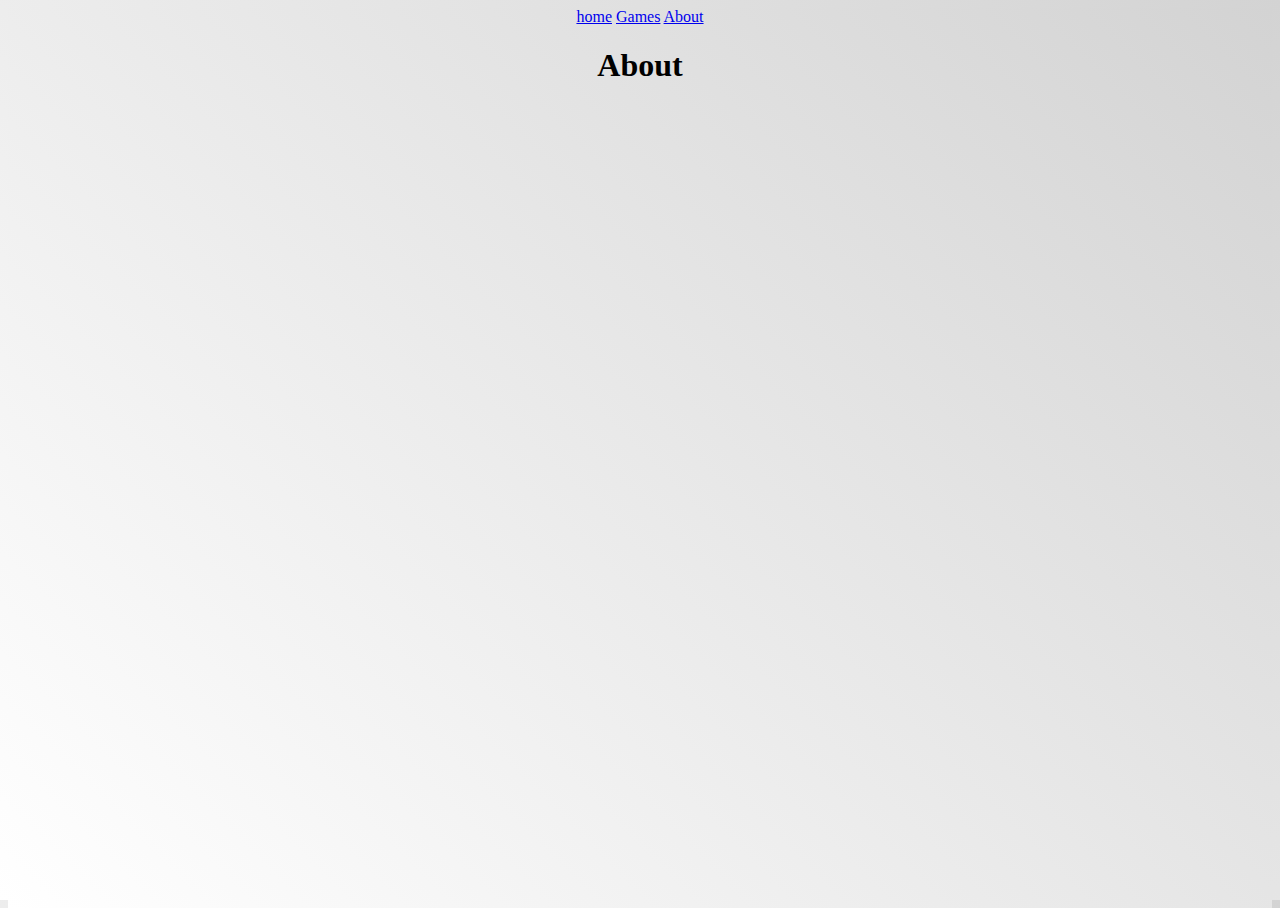
==== About.html @ 69de7ead "Added Menu and pages" ====
<!DOCTYPE html>
<html lang="en">
<head>
    <meta charset="UTF-8">
    <meta http-equiv="X-UA-Compatible" content="IE=edge">
    <meta name="viewport" content="width=device-width, initial-scale=1.0">
    <title>About</title>
    <link rel="stylesheet" href="index.css">
</head>
<body>
    <nav>
        <a href="index.html">home</a>
        <span></span>
    
        <a href="Games.html">Games</a>
        <span></span>
    
        <a href="About.html">About</a>
    
    </nav>
        <h1>About</h1>
</body>
</html>
---- index.css ----
html,
body {
    height: 100%;
    background-image: linear-gradient(45deg, white, lightgray);
    text-align: center;

}
.home-image{
width: 50%;
}
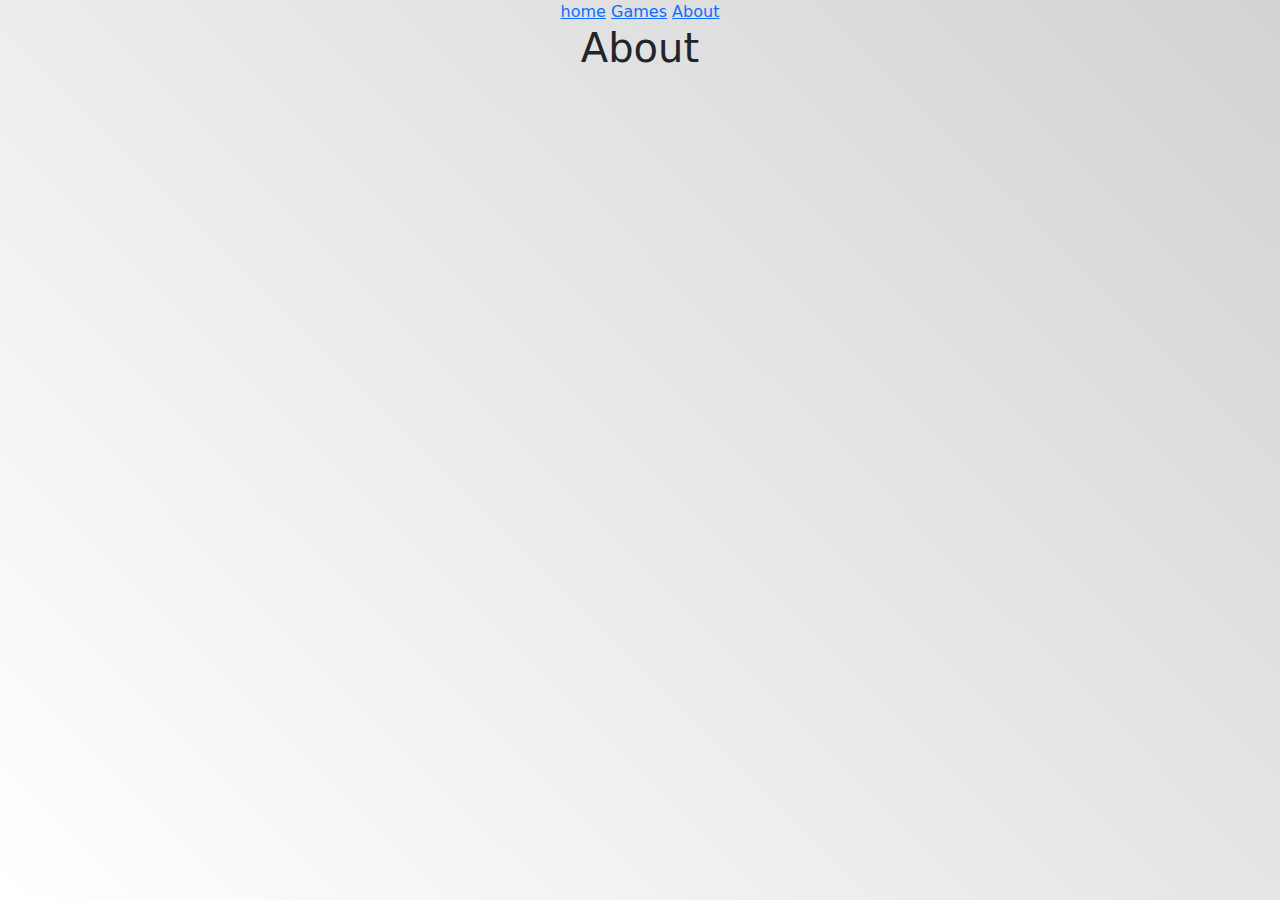
==== commit 811e6102: "games gallery and boostrap" ====
--- a/About.html
+++ b/About.html
@@ -5,6 +5,7 @@
     <meta http-equiv="X-UA-Compatible" content="IE=edge">
     <meta name="viewport" content="width=device-width, initial-scale=1.0">
     <title>About</title>
+    <link href="https://cdn.jsdelivr.net/npm/bootstrap@5.3.0/dist/css/bootstrap.min.css" rel="stylesheet">
     <link rel="stylesheet" href="index.css">
 </head>
 <body>
--- a/index.css
+++ b/index.css
@@ -7,4 +7,4 @@
 }
 .home-image{
 width: 50%;
-}+}
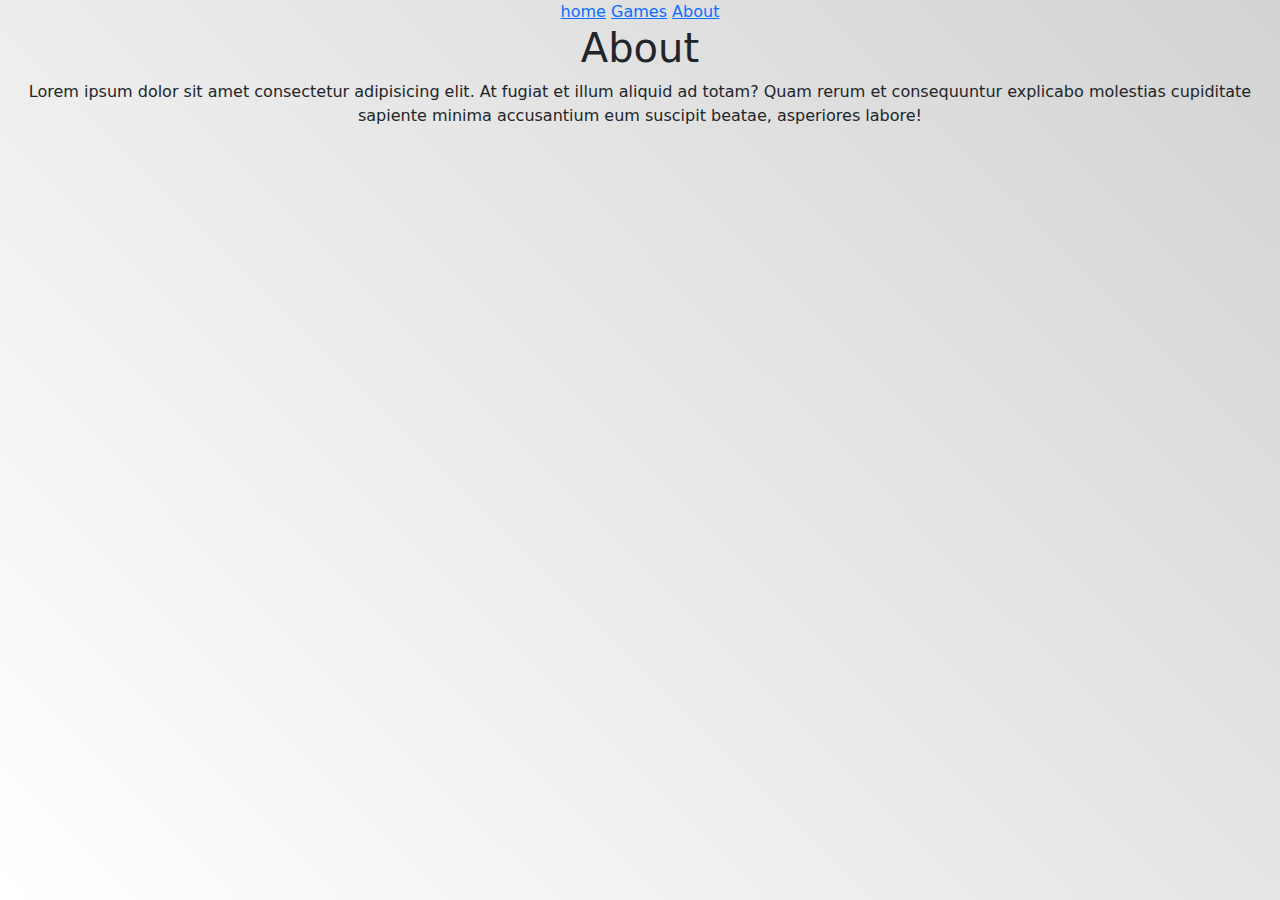
==== commit 5c7adfba: "Added lorem" ====
--- a/About.html
+++ b/About.html
@@ -20,5 +20,6 @@
     
     </nav>
         <h1>About</h1>
+        <p>Lorem ipsum dolor sit amet consectetur adipisicing elit. At fugiat et illum aliquid ad totam? Quam rerum et consequuntur explicabo molestias cupiditate sapiente minima accusantium eum suscipit beatae, asperiores labore!</p>
 </body>
 </html>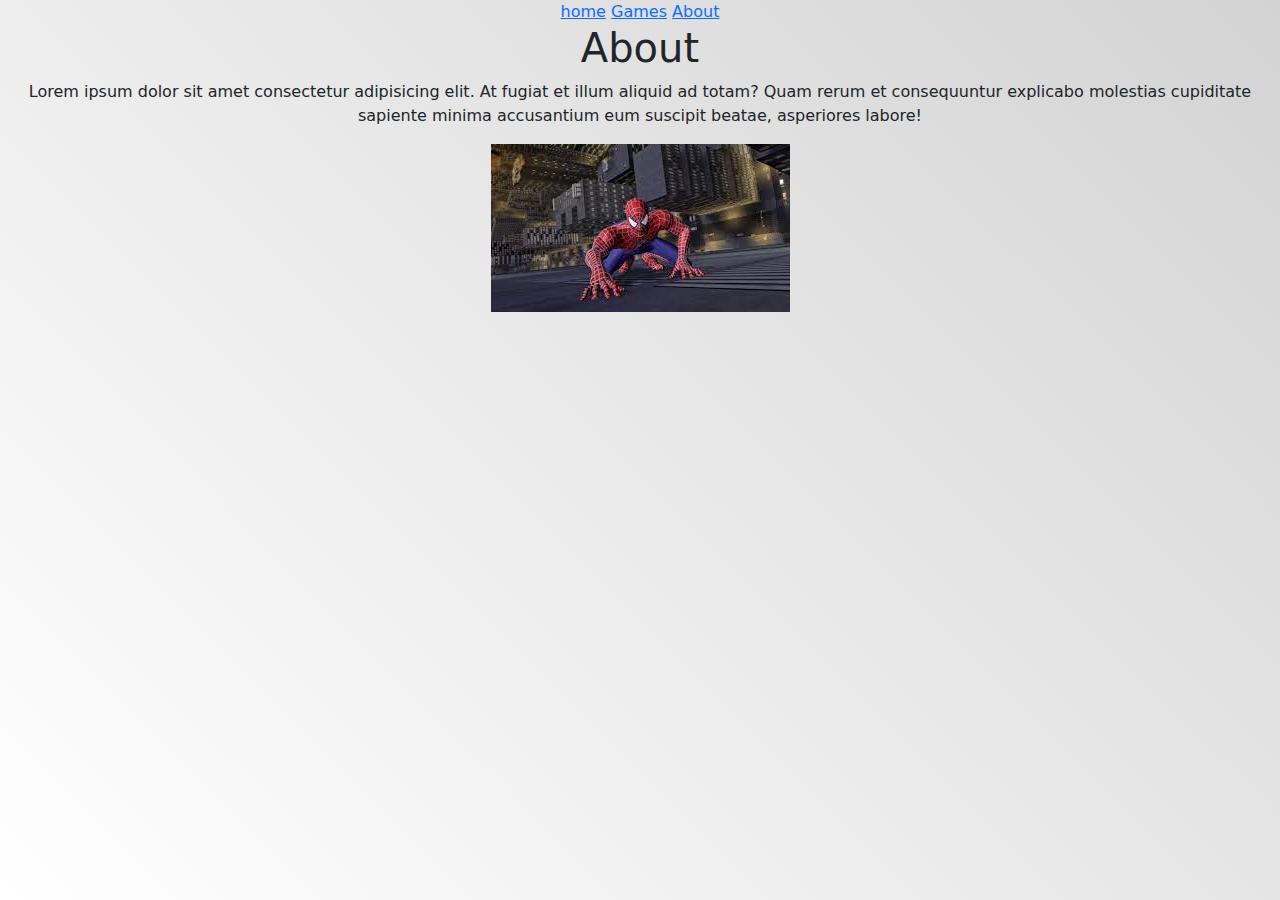
==== commit 6b76c59a: "added image to about page" ====
--- a/About.html
+++ b/About.html
@@ -21,5 +21,7 @@
     </nav>
         <h1>About</h1>
         <p>Lorem ipsum dolor sit amet consectetur adipisicing elit. At fugiat et illum aliquid ad totam? Quam rerum et consequuntur explicabo molestias cupiditate sapiente minima accusantium eum suscipit beatae, asperiores labore!</p>
+
+        <img src="assest/images/download.jpg" alt="">
 </body>
 </html>